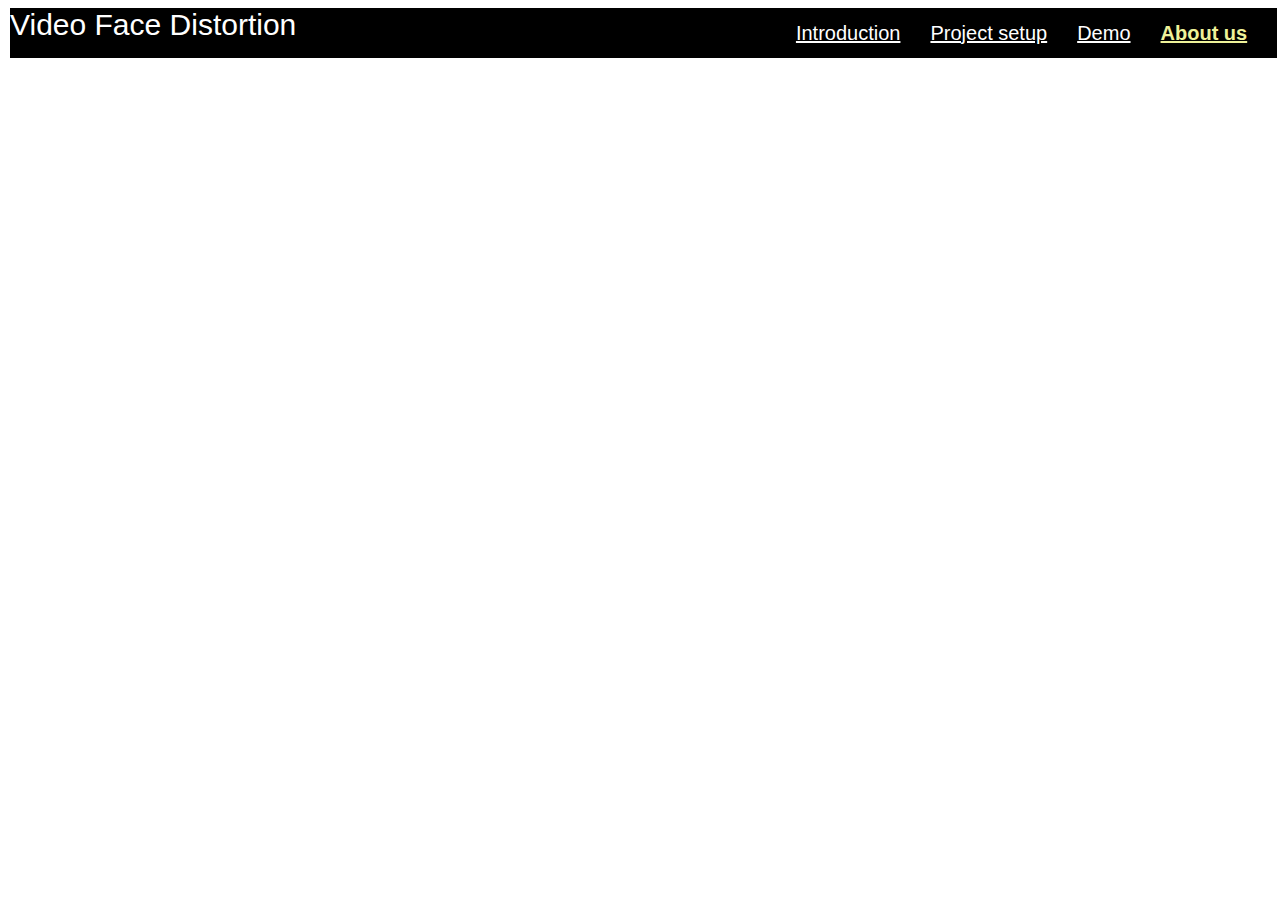
==== packages/about.html @ 9e3ea110 "website" ====
<!DOCTYPE html> 
<html lang="en"> 
    <head>
        <meta name='author' content='Dong Wang'>
        <meta name="description" content="Computer Vision Final Project Website">
        <title>Video Face Distortion</title>
        <link rel='stylesheet' typt='text/css' href='../css/style.css'>
    </head>
    <body>
        <div class='head_container top'>
			<div class="tabs">
                <a class='project_name'>Video Face Distortion</a>
				<ul class='nav-bar'>
					<a class='nav-button' href='../index.html'>Introduction</a>
					<a class='nav-button' href='./setup.html'>Project setup</a>
					<a class='nav-button' href='./demo.html'>Demo</a>
					<a class='cur-button' href='./about.html'>About us</a>
				</ul>
            </div>
        </div>
    </body>
</html>
---- css/style.css ----
html {
    font-family: sans-serif;
    width: 99%;
    height: 100%;
    margin-left: 5px;
    margin-right: 5px;
    verflow-x: hidden;

    -webkit-text-size-adjust: 100%;
        -ms-text-size-adjust: 100%;
}

body {
    width: 100%;
    height: 100%;
    margin-left: 0px;
    margin-right: 0px;
    background-color: white;
    overflow-x: hidden;
}


/* this is header bar */
.tabs {
    height:50px;
    background-color:black;
    list-style-type:none;
    color: white;
    width: 100%;
    margin-top: 0px;
    margin-left: 5px;
    margin-right: 25px;
    font-size: 25px;
    font-family: "Comic Sans MS", cursive, sans-serif;
	display: block;
    position: relative;
}
.project_name {
    color: white;
    width: 30%;
    font-size: 30px;
    font-width: bold;
    font-family: "Comic Sans MS", cursive, sans-serif;

}

.nav-bar {
    height: 100%;
    margin-top:0px;
    float:right;
    list-style:none;
    display: flex;
    width=70%;
    align-items: center;
    justify-content: center;
	font-size: 20px;
	font-color: white;
    font-family: "Comic Sans MS", cursive, sans-serif;
    text-align:center;
    padding-right: 0px;
}

.nav-button {
    color:white;
    font-family: "Comic Sans MS", cursive, sans-serif;
	font-size: 20px;
    padding-right: 30px;
}
.nav-button:hover {
	font-size: 21px;
    color: white;
}

.cur-button {
    color:#EEF299;
    font-weight:bold;
	font-size: 20px;
    padding-right: 30px;
    font-family: "Comic Sans MS", cursive, sans-serif;
}

.cur-button:hover {
	font-size: 21px;
    color:#EEF299;
}


/* introduction */
.info {
/*	padding-top: 45px;  */
    margin-left: 10px;
    margin-top: 0px;
    margin-right: 10px;
	width:100%;
    height:100%;
}
.info-left {
    margin-top: 20px;
	margin-left: 0px;
	margin-right: 0px;
	float:left;
	width:49%;
    height:100%;
}
.info-right {
	margin-left:0px;
	margin-right:0px;
	padding-right: 10px;

	float:right;
	width:49%;
    height:100%;
}
.head-tag {
    font-family: "Comic Sans MS", cursive, sans-serif;
    -webkit-margin-before: 0.67em;
    -webkit-margin-after: 0.67em;
    -webkit-margin-start: 0px;
    -webkit-margin-end: 0px;
    font-weight: bold;
	border-bottom-style:solid;
	border-color:black;
}

.design li {
	margin-left: 5px;
}

.list-element {
    font-style: italic; 
    font-size=20px;    
}
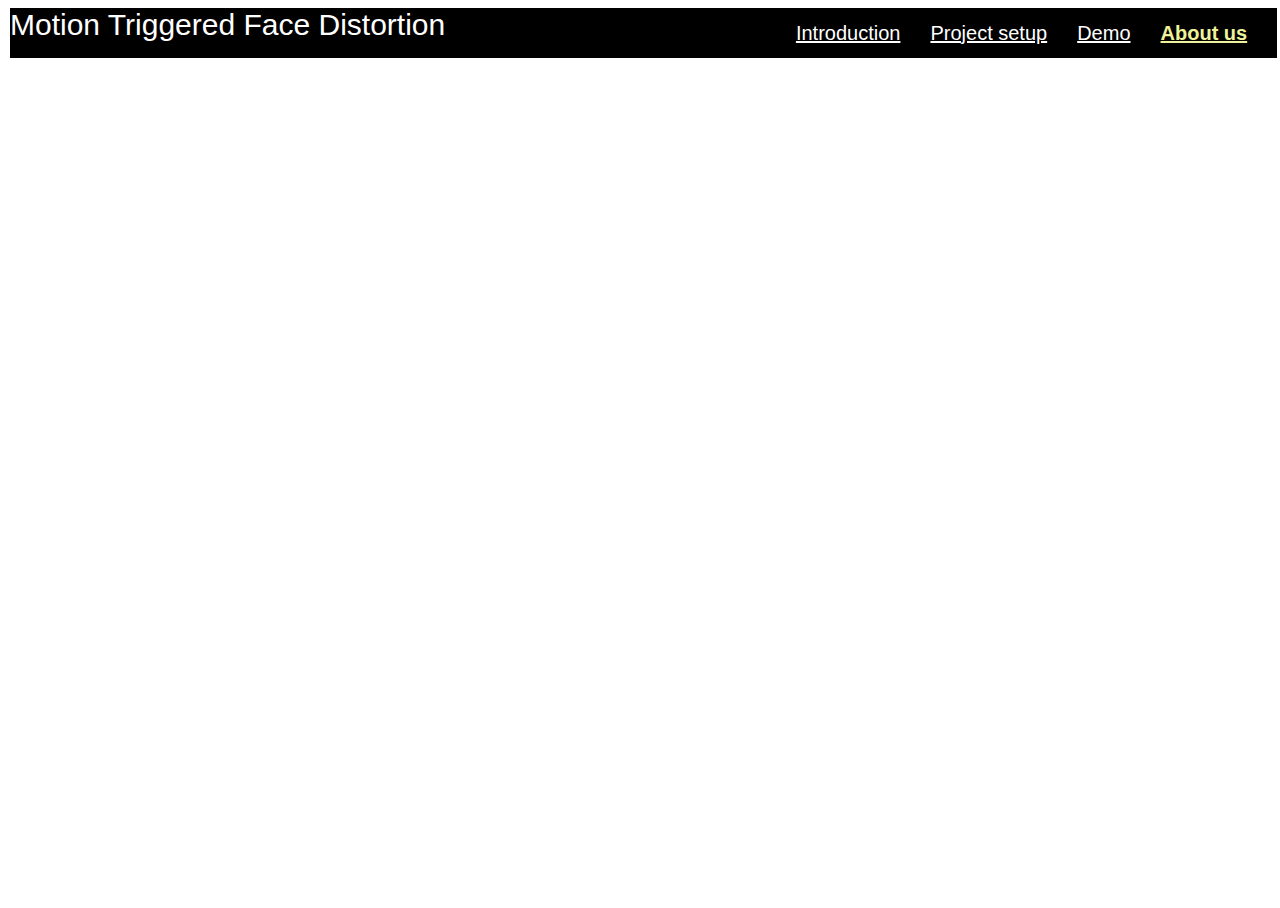
==== commit d88210c3: "update names" ====
--- a/packages/about.html
+++ b/packages/about.html
@@ -3,13 +3,13 @@
     <head>
         <meta name='author' content='Dong Wang'>
         <meta name="description" content="Computer Vision Final Project Website">
-        <title>Video Face Distortion</title>
+        <title>Motion Triggered Face Distortion</title>
         <link rel='stylesheet' typt='text/css' href='../css/style.css'>
     </head>
     <body>
         <div class='head_container top'>
 			<div class="tabs">
-                <a class='project_name'>Video Face Distortion</a>
+                <a class='project_name'>Motion Triggered Face Distortion</a>
 				<ul class='nav-bar'>
 					<a class='nav-button' href='../index.html'>Introduction</a>
 					<a class='nav-button' href='./setup.html'>Project setup</a>
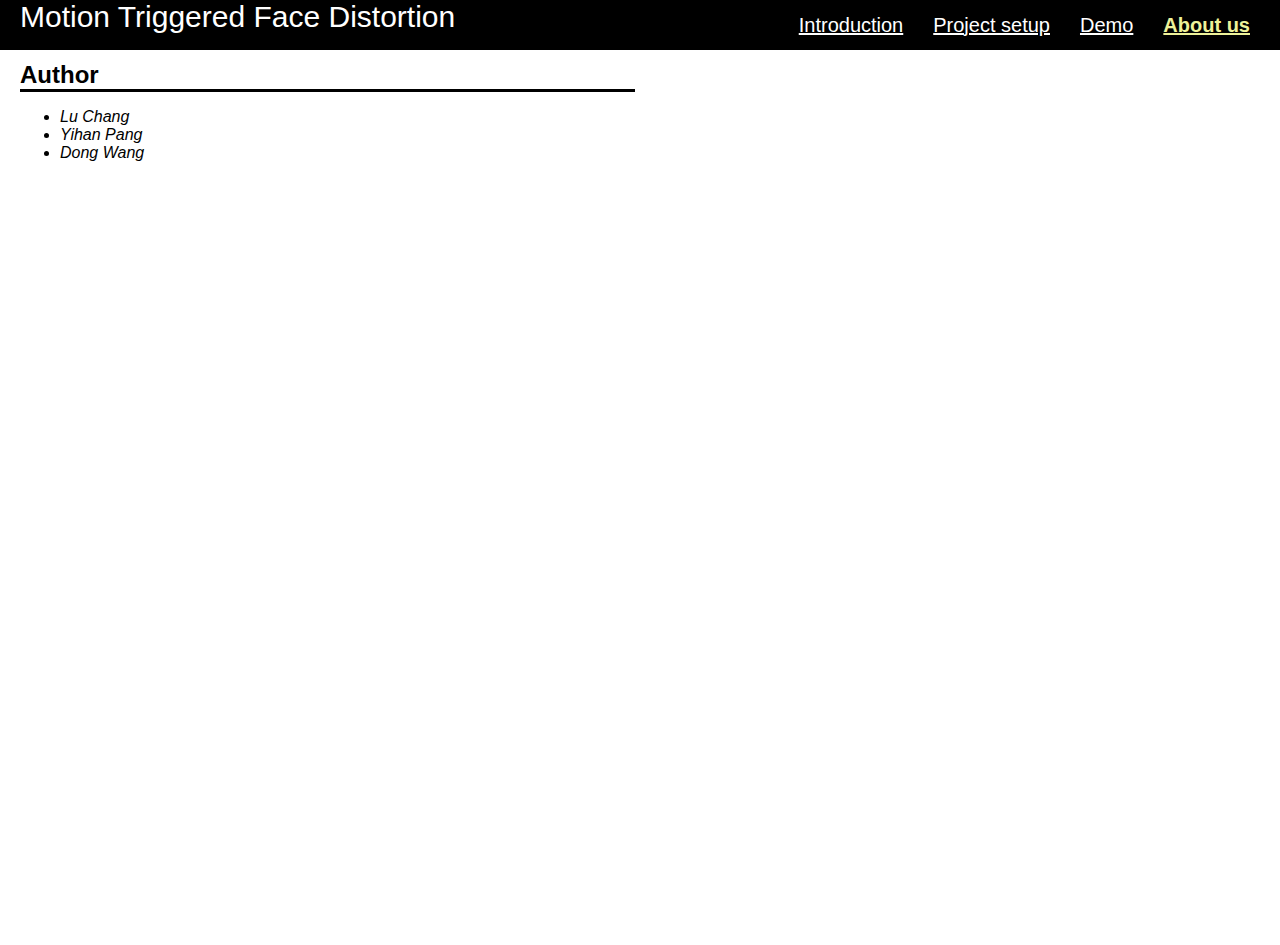
==== commit 85abd7a8: "update setup page" ====
--- a/packages/about.html
+++ b/packages/about.html
@@ -6,7 +6,7 @@
         <title>Motion Triggered Face Distortion</title>
         <link rel='stylesheet' typt='text/css' href='../css/style.css'>
     </head>
-    <body>
+    <body style='overflow-y:hidden'>
         <div class='head_container top'>
 			<div class="tabs">
                 <a class='project_name'>Motion Triggered Face Distortion</a>
@@ -18,5 +18,19 @@
 				</ul>
             </div>
         </div>
+
+
+        <div class='info' id='about-us'>
+            <div class='info-left'>
+                <div id = "author">
+                    <h2 class='head-tag'>Author</h2>
+                    <dd style='padding-right:12px'> 
+                        <li class='list-element'> Lu Chang </li>
+                        <li class='list-element'> Yihan Pang </li>
+                        <li class='list-element'> Dong Wang </li>
+                    </dd>
+                </div>
+            </div>
+        </div>
     </body>
 </html>
--- a/css/style.css
+++ b/css/style.css
@@ -2,9 +2,9 @@
     font-family: sans-serif;
     width: 99%;
     height: 100%;
-    margin-left: 5px;
-    margin-right: 5px;
-    verflow-x: hidden;
+    margin-left: 0px;
+    margin-right: 0px;
+    /*overflow-x: hidden;*/
 
     -webkit-text-size-adjust: 100%;
         -ms-text-size-adjust: 100%;
@@ -13,6 +13,7 @@
 body {
     width: 100%;
     height: 100%;
+    margin-top: 0px;
     margin-left: 0px;
     margin-right: 0px;
     background-color: white;
@@ -28,25 +29,34 @@
     color: white;
     width: 100%;
     margin-top: 0px;
-    margin-left: 5px;
+    margin-left: 0px;
+    padding-right: 25px;
     margin-right: 25px;
     font-size: 25px;
     font-family: "Comic Sans MS", cursive, sans-serif;
 	display: block;
-    position: relative;
+    position: fixed;
+    overflow: scroll;
 }
 .project_name {
     color: white;
     width: 30%;
-    font-size: 30px;
     font-width: bold;
     font-family: "Comic Sans MS", cursive, sans-serif;
+    padding-left: 20px;
+
+    font-size: 30px;
+    margin-top:0px;
+    margin-bottom:auto;
+    text-align: center;
+    overflow: scroll;
 
 }
 
 .nav-bar {
     height: 100%;
     margin-top:0px;
+    margin-bottom:auto;
     float:right;
     list-style:none;
     display: flex;
@@ -87,15 +97,16 @@
 
 /* introduction */
 .info {
-/*	padding-top: 45px;  */
-    margin-left: 10px;
+	padding-top: 45px;  
+    padding-right: 20px;
+    margin-left: 20px;
     margin-top: 0px;
-    margin-right: 10px;
-	width:100%;
+    margin-right: 20px;
+	width:99%;
     height:100%;
 }
 .info-left {
-    margin-top: 20px;
+    margin-top: 0px;
 	margin-left: 0px;
 	margin-right: 0px;
 	float:left;
@@ -111,6 +122,16 @@
 	width:49%;
     height:100%;
 }
+.design li {
+	margin-left: 5px;
+}
+
+.list-element {
+    font-style: italic; 
+    font-family:Verdana, Geneva, sans-serif;
+}
+
+/* header */
 .head-tag {
     font-family: "Comic Sans MS", cursive, sans-serif;
     -webkit-margin-before: 0.67em;
@@ -122,11 +143,12 @@
 	border-color:black;
 }
 
-.design li {
-	margin-left: 5px;
+h3 {
+    font-family: "Lucida Console", Monaco, monospace;
+    font-style: italic;
+    -webkit-margin-before: 0.67em;
+    -webkit-margin-after: 0.67em;
+    -webkit-margin-start: 0px;
+    -webkit-margin-end: 0px;
+    font-weight: 900;
 }
-
-.list-element {
-    font-style: italic; 
-    font-size=20px;    
-}
